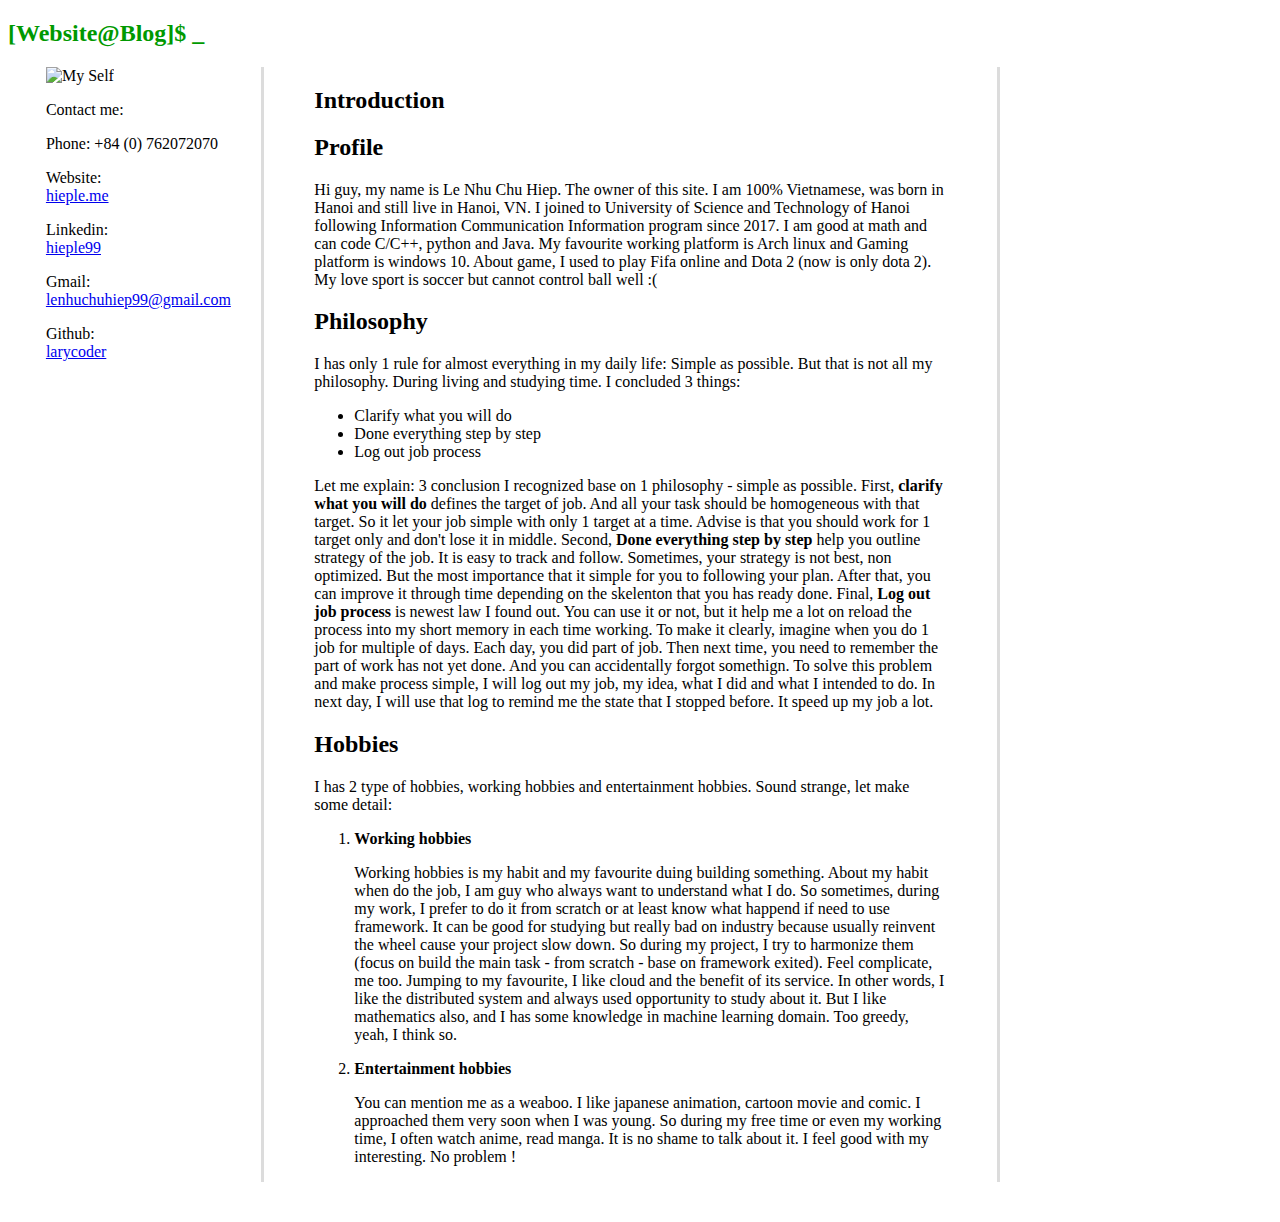
==== src/static/index.html @ 0e6a2f6c "LH    : [WIP] add src struct" ====
<!DOCTYPE html>
<html leng="en">
  <head>
    <title>Le Hiep - Personal Site</title>
    <meta http-equiv="content-type" content="text/html; charset=utf-8">
    <meta charset="utf-8">
    <meta view="viewport" content="width=device-width, initial-scale=1">
    <meta name="description" content="Software developer">
      
    <!-- <link rel="stylesheet" href="https://maxcdn.bootstrapcdn.com/bootstrap/3.4.1/css/bootstrap.min.css"> -->
    <link rel="icon" type="image/png" href="./icons/blog_tag_icon.png"/>
    <link rel="stylesheet" href="css/config.css">
    
    <!-- <script src="https://ajax.googleapis.com/ajax/libs/jquery/3.4.1/jquery.min.js"></script> -->
    <!-- <script src="https://maxcdn.bootstrapcdn.com/bootstrap/3.4.1/js/bootstrap.min.js"></script> -->

  </head>
  
  <body>
    <!-- My nav bar -->
    <!-- <nav class="navbar navbar-default"> -->
      <!-- <div class="container-fluid"> -->
        <!-- Nav Bar header-->
        <!-- <div class="navbar-header"> -->
          <!-- <a class="navbar-brand" href="#">larycoder</a> -->
        <!-- </div> -->
        <!-- Nav Bar content-->
        <!-- <div> -->
          <!-- <ul class="nav navbar-nav navbar-right"> -->
            <!-- <li><a href="#">Page 1</a></li> -->
            <!-- <li><a href="#">Page 2</a></li> -->
            <!-- <li><a href="#">Page 3</a></li> -->
          <!-- </ul> -->
        <!-- </div> -->
      <!-- </div> -->
    <!-- </nav> -->
    <!-- Some words from my heart-->
    <h2 class="hacked_style">[Website@Blog]$ <span id="blink_me">_</span></h2>
    <div style="background-color: blue;">
      <section id="Contact">
        <img src = "image/img_of_myself.jpg" alt= "My Self">
        <p>Contact me:</p>
        <p>Phone: +84 (0) 762072070</p>
        <p>Website: <br><a href="http://hieple.me/" target="_blank">hieple.me</a></p>
        <p>Linkedin: <br><a href="https://www.linkedin.com/in/hieple99/" target="_blank">hieple99</a></p>
        <p>Gmail: <a href="mailto:lenhuchuhiep99@gmail.com" target="_blank">lenhuchuhiep99@gmail.com</a></p>
        <p>Github: <br><a href="https://github.com/larycoder" target="_blank">larycoder</a></p>
      </section>
      <section id="About">
        <h2>Introduction</h2>
        <div id="basic_information">
          <h2>Profile</h2>
          <p>
            Hi guy, my name is Le Nhu Chu Hiep. The owner of this site. I am 100% Vietnamese, was born in Hanoi
            and still live in Hanoi, VN. I joined to University of Science and Technology of Hanoi following
            Information Communication Information program since 2017. I am good at math and can code C/C++, 
            python and Java. My favourite working platform is Arch linux and Gaming platform is windows 10. About
            game, I used to play Fifa online and Dota 2 (now is only dota 2). My love sport is soccer but cannot 
            control ball well :(
          </p>
          <h2>Philosophy</h2>
          <p>
            I has only 1 rule for almost everything in my daily life: Simple as possible. But that is not all
            my philosophy. During living and studying time. I concluded 3 things:
            <ul>
              <li>Clarify what you will do</li>
              <li>Done everything step by step</li>
              <li>Log out job process</li>
            </ul>
            Let me explain: 3 conclusion I recognized base on 1 philosophy - simple as possible. First, <strong>clarify
            what you will do</strong> defines the target of job. And all your task should be homogeneous with that target.
            So it let your job simple with only 1 target at a time. Advise is that you should work for 1 target only and
            don't lose it in middle. Second, <strong>Done everything step by step</strong> help you outline strategy of
            the job. It is easy to track and follow. Sometimes, your strategy is not best, non optimized. But the most
            importance that it simple for you to following your plan. After that, you can improve it through time depending
            on the skelenton that you has ready done. Final, <strong>Log out job process</strong> is newest law I found out.
            You can use it or not, but it help me a lot on reload the process into my short memory in each time working.
            To make it clearly, imagine when you do 1 job for multiple of days. Each day, you did part of job. Then next time,
            you need to remember the part of work has not yet done. And you can accidentally forgot somethign. To solve this
            problem and make process simple, I will log out my job, my idea, what I did and what I intended to do. In next day,
            I will use that log to remind me the state that I stopped before. It speed up my job a lot.
          </p>
          <h2>Hobbies</h2>
          <p>
            I has 2 type of hobbies, working hobbies and entertainment hobbies. Sound strange, let make some detail:
            <ol>
              <li><strong>Working hobbies</strong><p>
                Working hobbies is my habit and my favourite duing building something. About my habit when do the job,
                I am guy who always want to understand what I do. So sometimes, during my work, I prefer to do it from
                scratch or at least know what happend if need to use framework. It can be good for studying but really
                bad on industry because usually reinvent the wheel cause your project slow down. So during my project,
                I try to harmonize them (focus on build the main task - from scratch - base on framework exited). Feel
                complicate, me too. Jumping to my favourite, I like cloud and the benefit of its service. In other words,
                I like the distributed system and always used opportunity to study about it. But I like mathematics also,
                and I has some knowledge in machine learning domain. Too greedy, yeah, I think so.
              </p></li>
              <li><strong>Entertainment hobbies</strong><p>
                You can mention me as a weaboo. I like japanese animation, cartoon movie and comic. I approached them
                very soon when I was young. So during my free time or even my working time, I often watch anime, read
                manga. It is no shame to talk about it. I feel good with my interesting. No problem !
              </p></li>
            </ol>
          </p>
        </div>
      </section>
    </div>
    <footer></footer>
  </body>
</html>
---- src/static/css/config.css ----
#Contact,#About{
  float:left;
}
#About{
  width:50%;
  border-left:3px solid gainsboro;
  border-right:3px solid gainsboro;
  padding-left:4%;
  padding-right:4%;
}
#Contact{
  width:20%;
}
#Contact>*{
  margin-left:15%;
}
#Contact>img{
  width:60%;
  margin-left:15%;
}
footer{
  clear:both;
  height:2em;
}
.hacked_style{
  color: #009900;
}
#blink_me{
  animation: blinker 1.2s linear infinite;
}

@keyframes blinker{
  0%{color: #009900;}
  49%{color: #009900;}
  60%{color: transparent;}
  99%{color:transparent;}
  100%{color: #009900;}
}
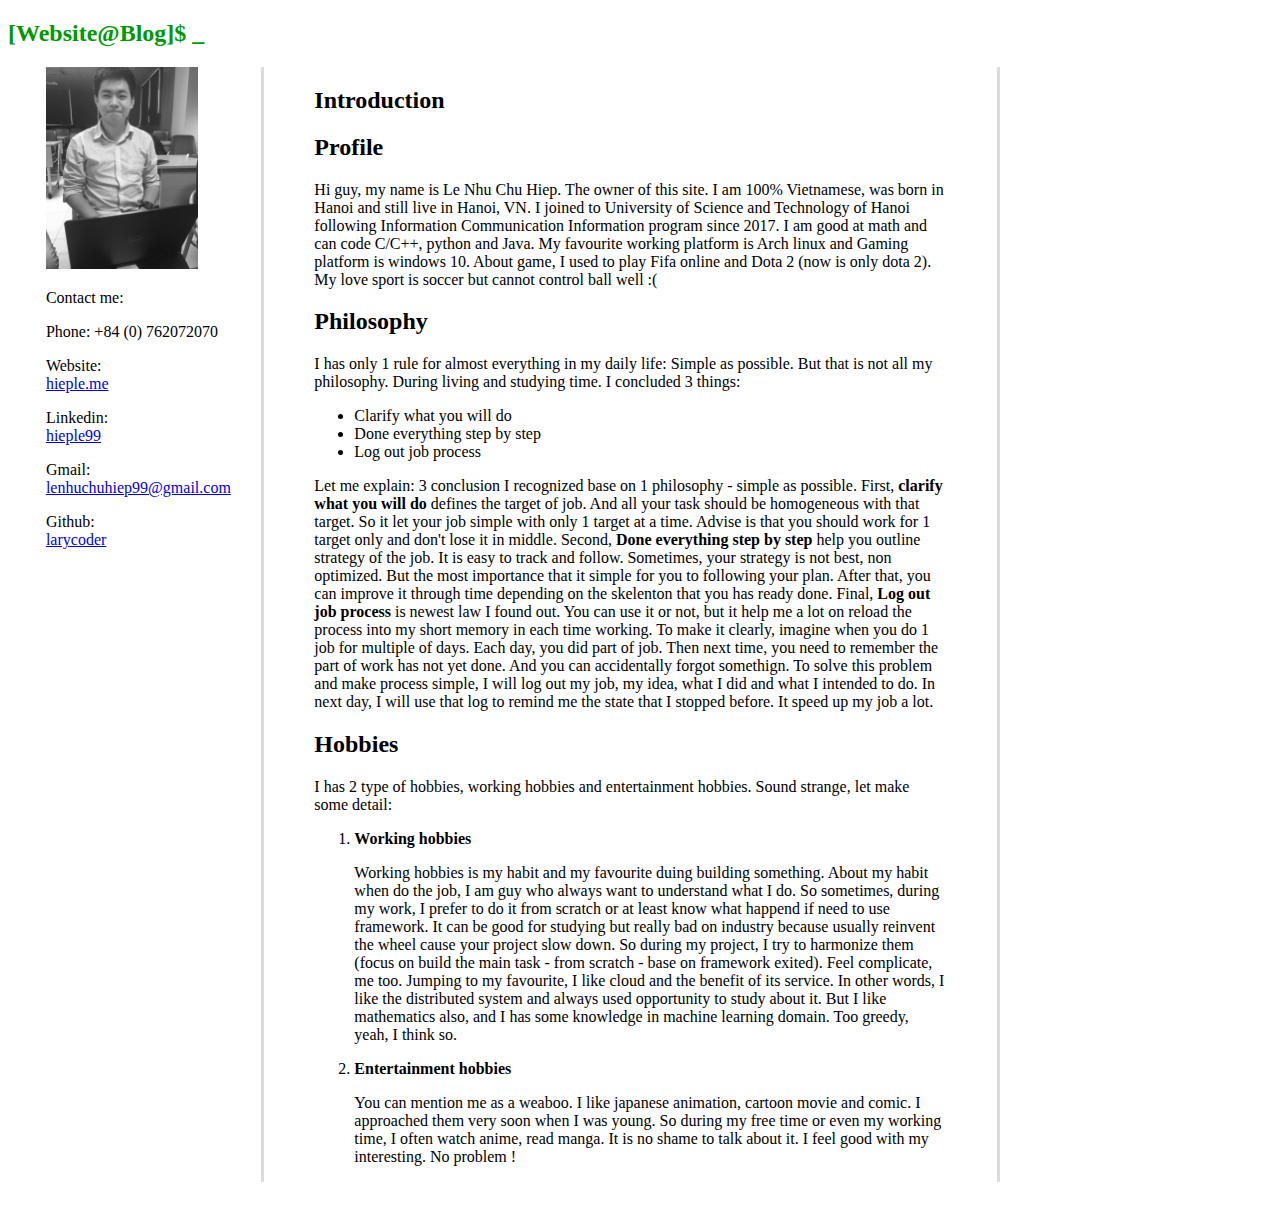
==== commit 11092c06: "LH    : [WIP] update old page to work in new structure" ====
--- a/src/static/index.html
+++ b/src/static/index.html
@@ -5,10 +5,10 @@
     <meta http-equiv="content-type" content="text/html; charset=utf-8">
     <meta charset="utf-8">
     <meta view="viewport" content="width=device-width, initial-scale=1">
-    <meta name="description" content="Software developer">
+    <meta name="description" content="Software Developer">
       
     <!-- <link rel="stylesheet" href="https://maxcdn.bootstrapcdn.com/bootstrap/3.4.1/css/bootstrap.min.css"> -->
-    <link rel="icon" type="image/png" href="./icons/blog_tag_icon.png"/>
+    <link rel="icon" type="image/png" href="../resource/icons/blog_tag_icon.png"/>
     <link rel="stylesheet" href="css/config.css">
     
     <!-- <script src="https://ajax.googleapis.com/ajax/libs/jquery/3.4.1/jquery.min.js"></script> -->
@@ -38,7 +38,7 @@
     <h2 class="hacked_style">[Website@Blog]$ <span id="blink_me">_</span></h2>
     <div style="background-color: blue;">
       <section id="Contact">
-        <img src = "image/img_of_myself.jpg" alt= "My Self">
+        <img src = "../resource/image/img_of_myself.jpg" alt= "My Self">
         <p>Contact me:</p>
         <p>Phone: +84 (0) 762072070</p>
         <p>Website: <br><a href="http://hieple.me/" target="_blank">hieple.me</a></p>
